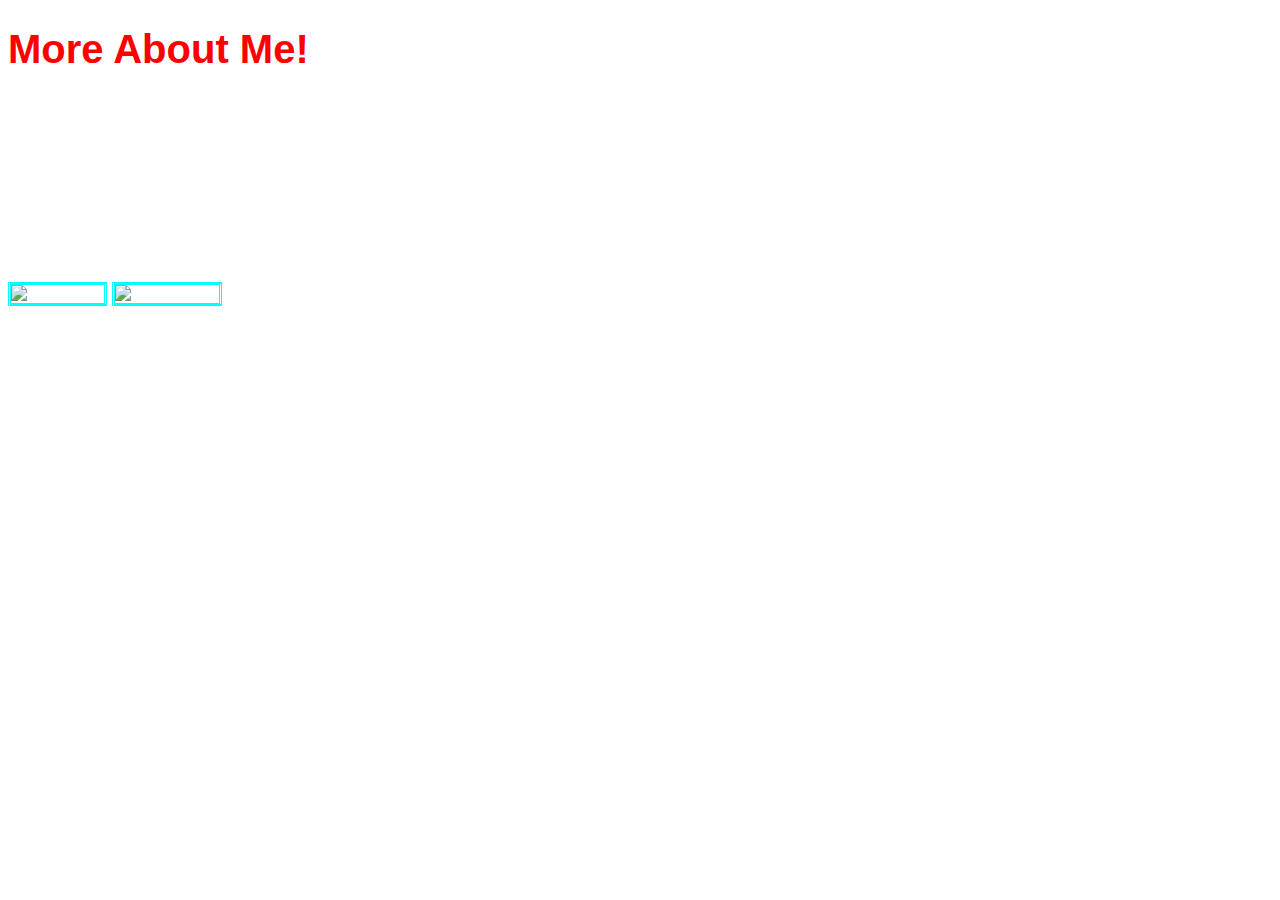
==== Facts.html @ 1341d7fb "Add files via upload" ====
<!DOCTYPE html>                                        
<html lang = "EN">
    <head>  
        <meta charset = "UTF-8">
        <title> Hobbies </title>
        <link rel = "stylesheet" type = "text/css" href = "basic.css">
    </head>

    <body>
      <h1> More About Me! </h1>
      <!-- link to return to index.html --> 
      <a href = "index.html">Return to home page</a>
      <ul>
        <li> My birthday is on August 8th. <br> </li> 
        <li> I was born in 2006. <br> </li> 
        <li> As a child, I dreamed of becoming a professional YouTuber. <br> </li>
        <li> My family immigrated from Beijing, China, in 2000. <br> </li> 
        <li> I enjoy watching Anime. <br> </li>
      </ul>
      <br>
      <a href = "">  <img src = "http://www.w3.org/Icons/valid-css.png" height = "32" alt = "CSS_Logo"> </a>
      <a href = ""> <img src = "https://www.w3.org/html/logo/downloads/HTML5_Logo_512.png" height = 50 alt = "HTML_Logo"> </a>
    </body>
</html>
---- basic.css ----
/* defining characteristics of header 1*/ h1{
    font-size:40px;
    color:red;
    font-weight:bold; 
}
/* defining characteristics of body */ body{
    font-family:'Lucida Sans', 'Lucida Sans Regular', 'Lucida Grande', 'Lucida Sans Unicode', Geneva, Verdana, sans-serif;
    background-image: url(https://media.idownloadblog.com/wp-content/uploads/2019/10/iOS-5-dark-mod-iphone-wallpaper-ar72014.jpeg);
    height: 100%;
    width: 100%;
    color:white;
}
/* items in lists */li{
  font-family:'Times New Roman', Times, serif;
  font-weight:bolder;
  font-size:20px;
}
/* defining characteristics of images */ img{
  border-color: aqua;
  border-style:solid double;
}
/* defining what happens when images are hovered over */img:hover{
  border-color:red;
}
/* defining characteristics of class "content" */ .content{
  font-size:18px;
  font-weight:bold;
}
.content:hover{
  color:#D98C40;
}
/* defining characteristics of header 2*/ h2{
    font-size:20px;
    font-weight:bold;
}
/* defining characteristics of links */ a{
  color:white;
}
/* defining characteristics of header 6 */ h6{
  color:white;
  font-size:12px;
}
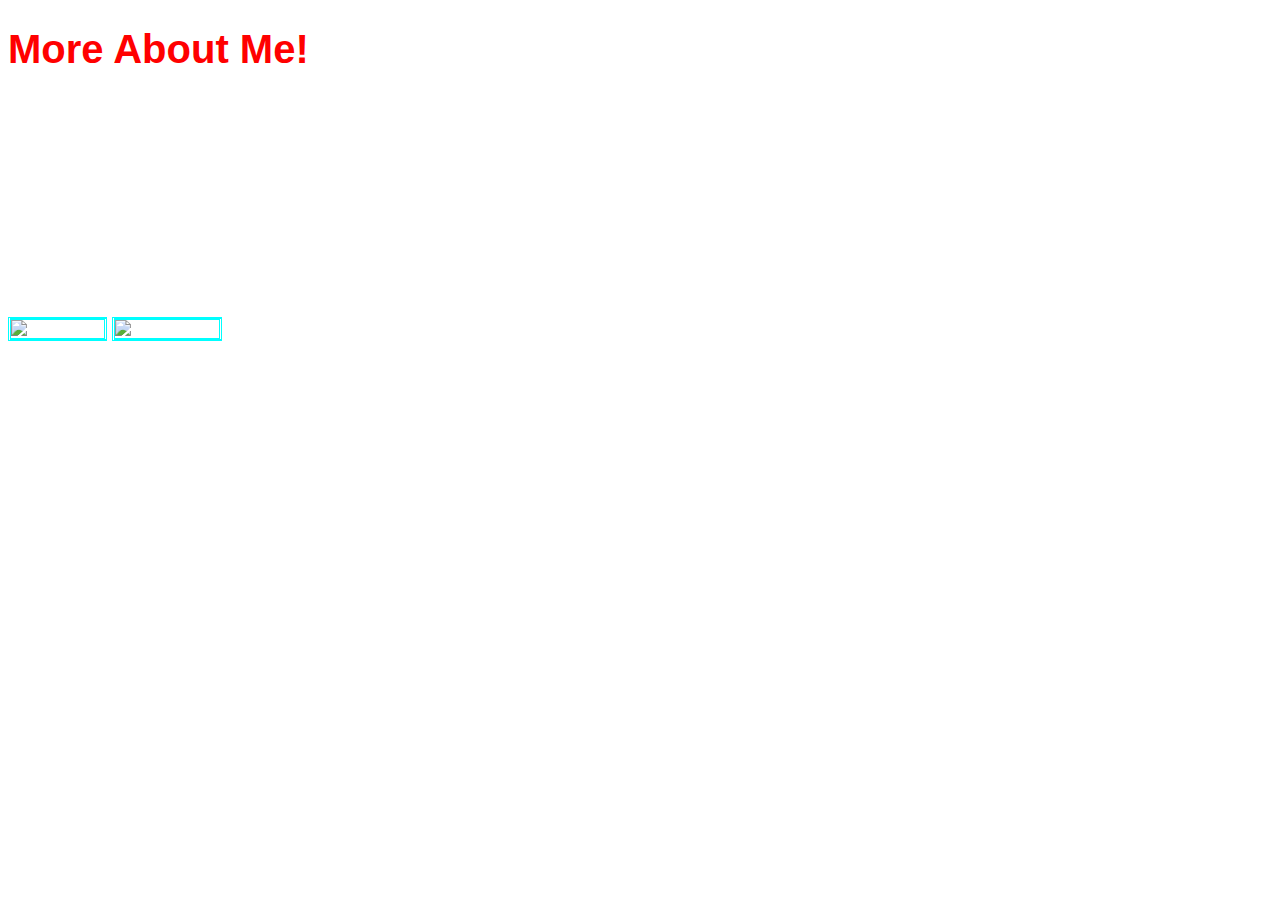
==== commit c893d021: "Update Facts.html" ====
--- a/Facts.html
+++ b/Facts.html
@@ -10,15 +10,16 @@
       <h1> More About Me! </h1>
       <!-- link to return to index.html --> 
       <a href = "index.html">Return to home page</a>
-      <ul>
+      <ul class = "facts">
         <li> My birthday is on August 8th. <br> </li> 
         <li> I was born in 2006. <br> </li> 
         <li> As a child, I dreamed of becoming a professional YouTuber. <br> </li>
         <li> My family immigrated from Beijing, China, in 2000. <br> </li> 
         <li> I enjoy watching Anime. <br> </li>
+        <li> I started playing piano in third grade, and quit in eigth grade after finishing eighth grade piano theory. <br> </li>
       </ul>
       <br>
-      <a href = "">  <img src = "http://www.w3.org/Icons/valid-css.png" height = "32" alt = "CSS_Logo"> </a>
-      <a href = ""> <img src = "https://www.w3.org/html/logo/downloads/HTML5_Logo_512.png" height = 50 alt = "HTML_Logo"> </a>
+      <a href = "https://jigsaw.w3.org/css-validator/validator?uri=https%3A%2F%2Ftang-ian.github.io%2Fhome%2Fbasic.css&profile=css3svg&usermedium=all&warning=1&vextwarning=&lang=en">  <img src = "http://www.w3.org/Icons/valid-css.png" height = "32" alt = "CSS_Logo"> </a>
+      <a href = "https://jigsaw.w3.org/css-validator/validator?uri=https%3A%2F%2Ftang-ian.github.io%2Fhome%2FFacts.html&profile=css3svg&usermedium=all&warning=1&vextwarning=&lang=en"> <img src = "https://www.w3.org/html/logo/downloads/HTML5_Logo_512.png" height = 50 alt = "HTML_Logo"> </a>
     </body>
-</html>+</html>
--- a/basic.css
+++ b/basic.css
@@ -26,7 +26,10 @@
   font-size:18px;
   font-weight:bold;
 }
-.content:hover{
+/* defining characteristics of class "facts" */ .facts{
+    font-family: 'Kalam';font-size: 22px;
+}
+/* defining characteristics of class "content" when being hovered over */.content:hover{
   color:#D98C40;
 }
 /* defining characteristics of header 2*/ h2{
@@ -39,4 +42,4 @@
 /* defining characteristics of header 6 */ h6{
   color:white;
   font-size:12px;
-}+}
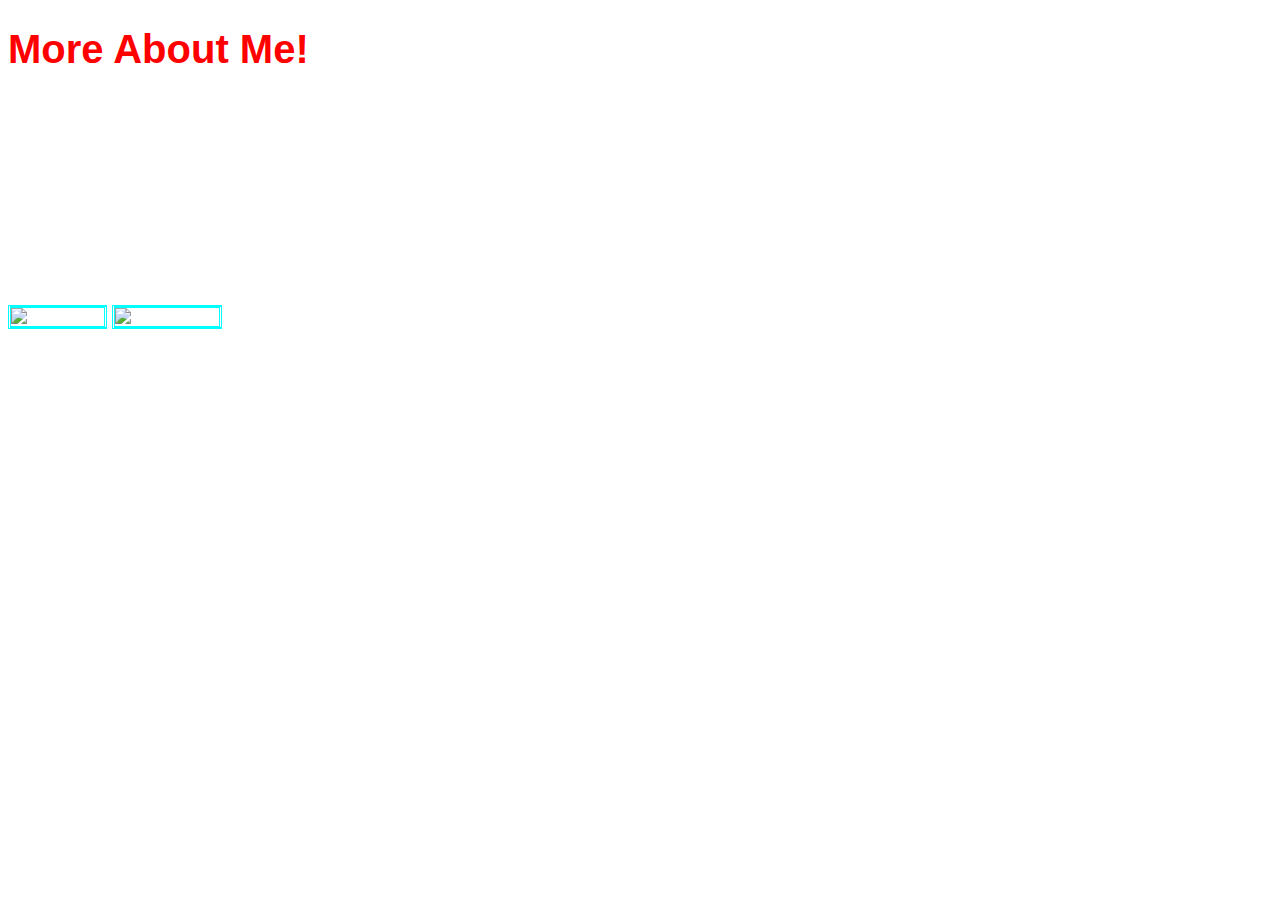
==== commit 8dff0acf: "Update Facts.html" ====
--- a/Facts.html
+++ b/Facts.html
@@ -10,14 +10,14 @@
       <h1> More About Me! </h1>
       <!-- link to return to index.html --> 
       <a href = "index.html">Return to home page</a>
-      <ul class = "facts">
-        <li> My birthday is on August 8th. <br> </li> 
-        <li> I was born in 2006. <br> </li> 
-        <li> As a child, I dreamed of becoming a professional YouTuber. <br> </li>
-        <li> My family immigrated from Beijing, China, in 2000. <br> </li> 
-        <li> I enjoy watching Anime. <br> </li>
-        <li> I started playing piano in third grade, and quit in eigth grade after finishing eighth grade piano theory. <br> </li>
-      </ul>
+        <ul>
+            <li> My birthday is on August 8th. <br> </li> 
+            <li> I was born in 2006. <br> </li> 
+            <li> As a child, I dreamed of becoming a professional YouTuber. <br> </li>
+            <li> My family immigrated from Beijing, China, in 2000. <br> </li> 
+            <li> I enjoy watching Anime. <br> </li>
+            <li> I started playing piano in third grade, and quit in eighth grade after finishing eighth grade piano theory. <br> </li>
+        </ul>
       <br>
       <a href = "https://jigsaw.w3.org/css-validator/validator?uri=https%3A%2F%2Ftang-ian.github.io%2Fhome%2Fbasic.css&profile=css3svg&usermedium=all&warning=1&vextwarning=&lang=en">  <img src = "http://www.w3.org/Icons/valid-css.png" height = "32" alt = "CSS_Logo"> </a>
       <a href = "https://jigsaw.w3.org/css-validator/validator?uri=https%3A%2F%2Ftang-ian.github.io%2Fhome%2FFacts.html&profile=css3svg&usermedium=all&warning=1&vextwarning=&lang=en"> <img src = "https://www.w3.org/html/logo/downloads/HTML5_Logo_512.png" height = 50 alt = "HTML_Logo"> </a>
--- a/basic.css
+++ b/basic.css
@@ -26,8 +26,8 @@
   font-size:18px;
   font-weight:bold;
 }
-/* defining characteristics of class "facts" */ .facts{
-    font-family: 'Kalam';font-size: 22px;
+/* defining characteristics of class "facts" */ .facts li{
+    font-family: 'Kalam';font-size: 22px;font-weight: bolder;
 }
 /* defining characteristics of class "content" when being hovered over */.content:hover{
   color:#D98C40;
